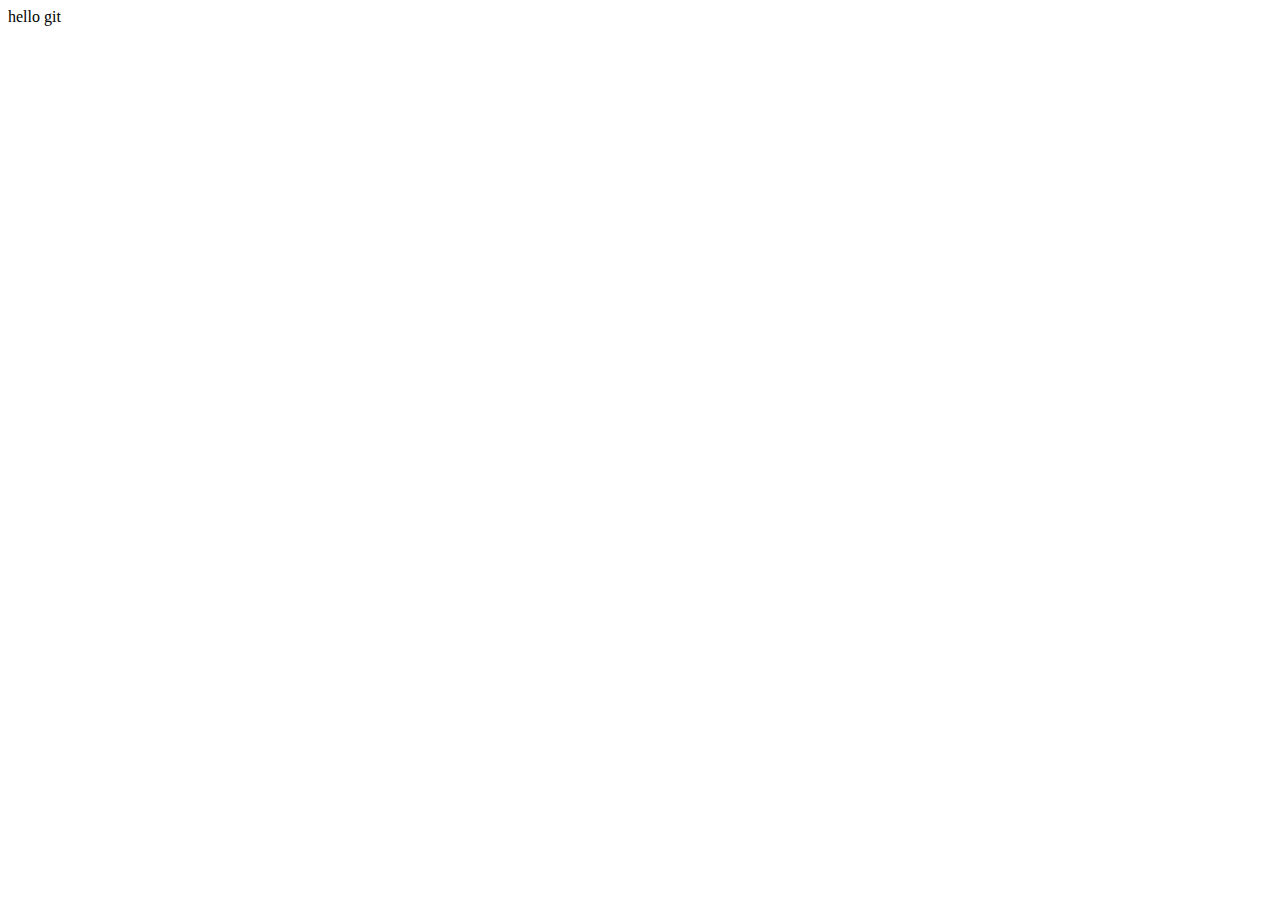
==== index.html @ 30895d61 "first_commit" ====
<!DOCTYPE html>
<html lang="en">
<head>
    <meta charset="UTF-8">
    <meta name="viewport" content="width=device-width, initial-scale=1.0">
    <title>Git</title>
</head>
<body>
    hello git
</body>
</html>
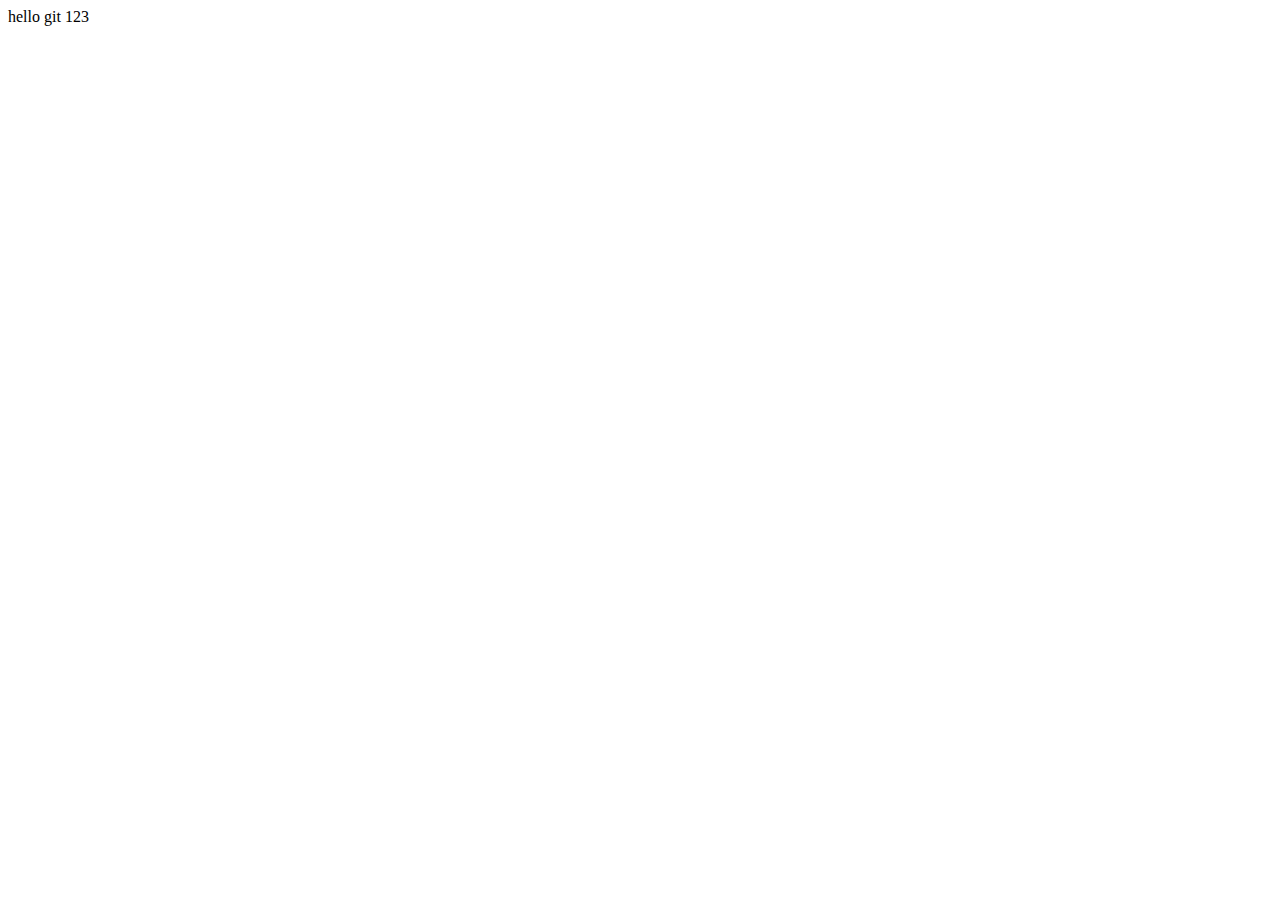
==== commit 01b51e9b: "version2" ====
--- a/index.html
+++ b/index.html
@@ -6,6 +6,6 @@
     <title>Git</title>
 </head>
 <body>
-    hello git
+    hello git 123
 </body>
 </html>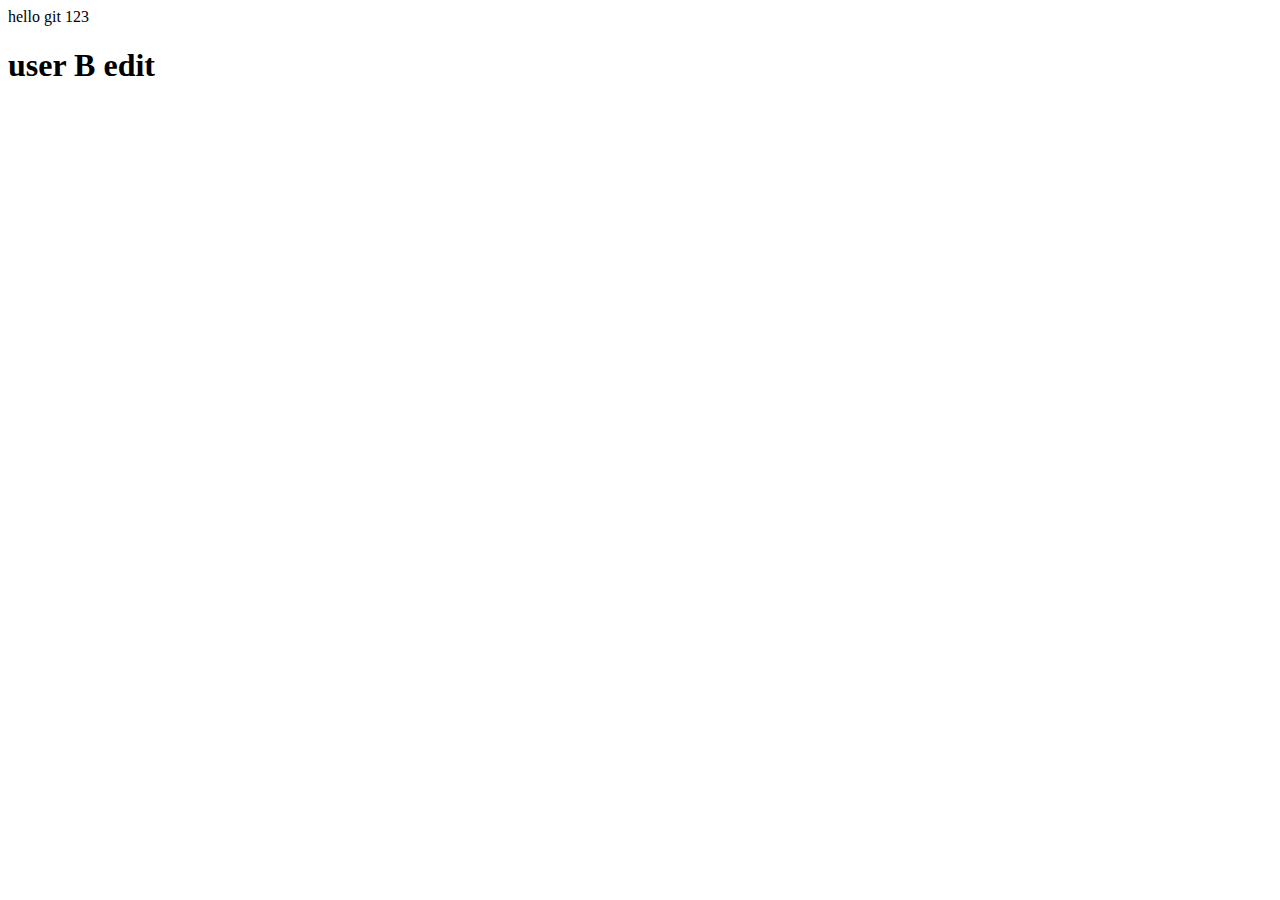
==== commit cdfb674a: "userb_push" ====
--- a/index.html
+++ b/index.html
@@ -7,5 +7,7 @@
 </head>
 <body>
     hello git 123
+    <h1>user B edit</h1>
+
 </body>
 </html>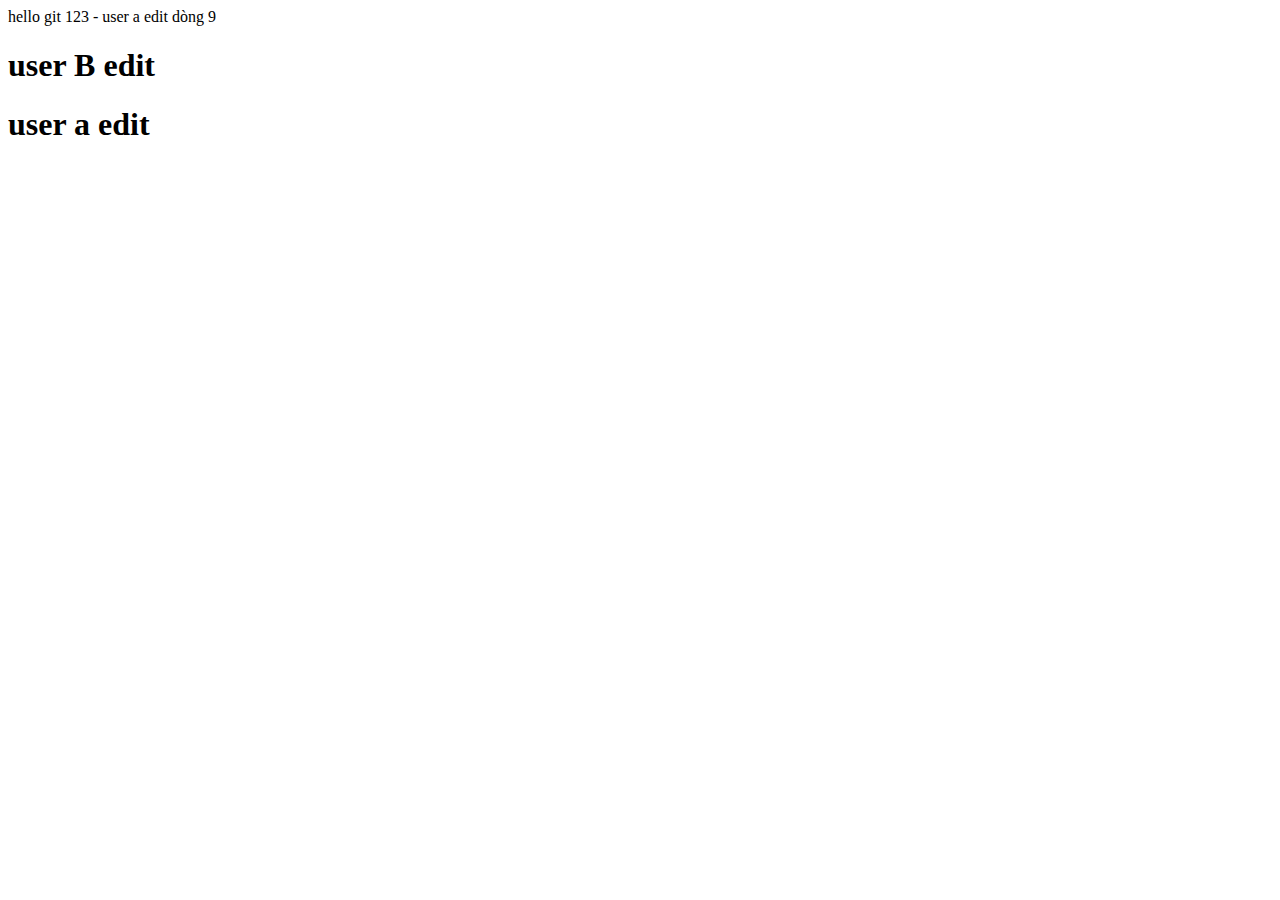
==== commit 81186165: "usera_update" ====
--- a/index.html
+++ b/index.html
@@ -6,8 +6,8 @@
     <title>Git</title>
 </head>
 <body>
-    hello git 123
+    hello git 123 - user a edit dòng 9
     <h1>user B edit</h1>
-
+    <h1>user a edit</h1>
 </body>
 </html>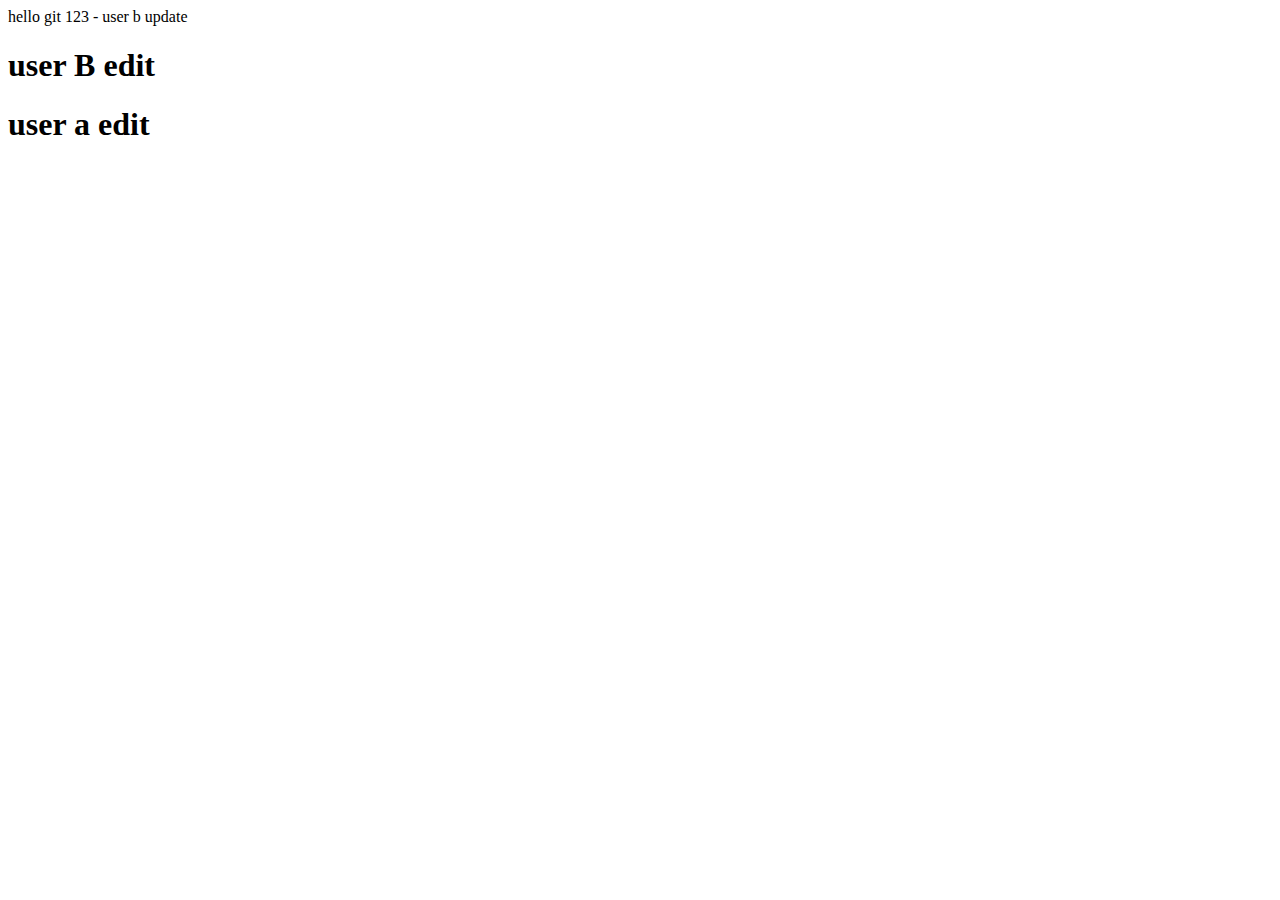
==== commit 02a562a7: "userb_update" ====
--- a/index.html
+++ b/index.html
@@ -6,7 +6,7 @@
     <title>Git</title>
 </head>
 <body>
-    hello git 123 - user a edit dòng 9
+    hello git 123 - user b update 
     <h1>user B edit</h1>
     <h1>user a edit</h1>
 </body>
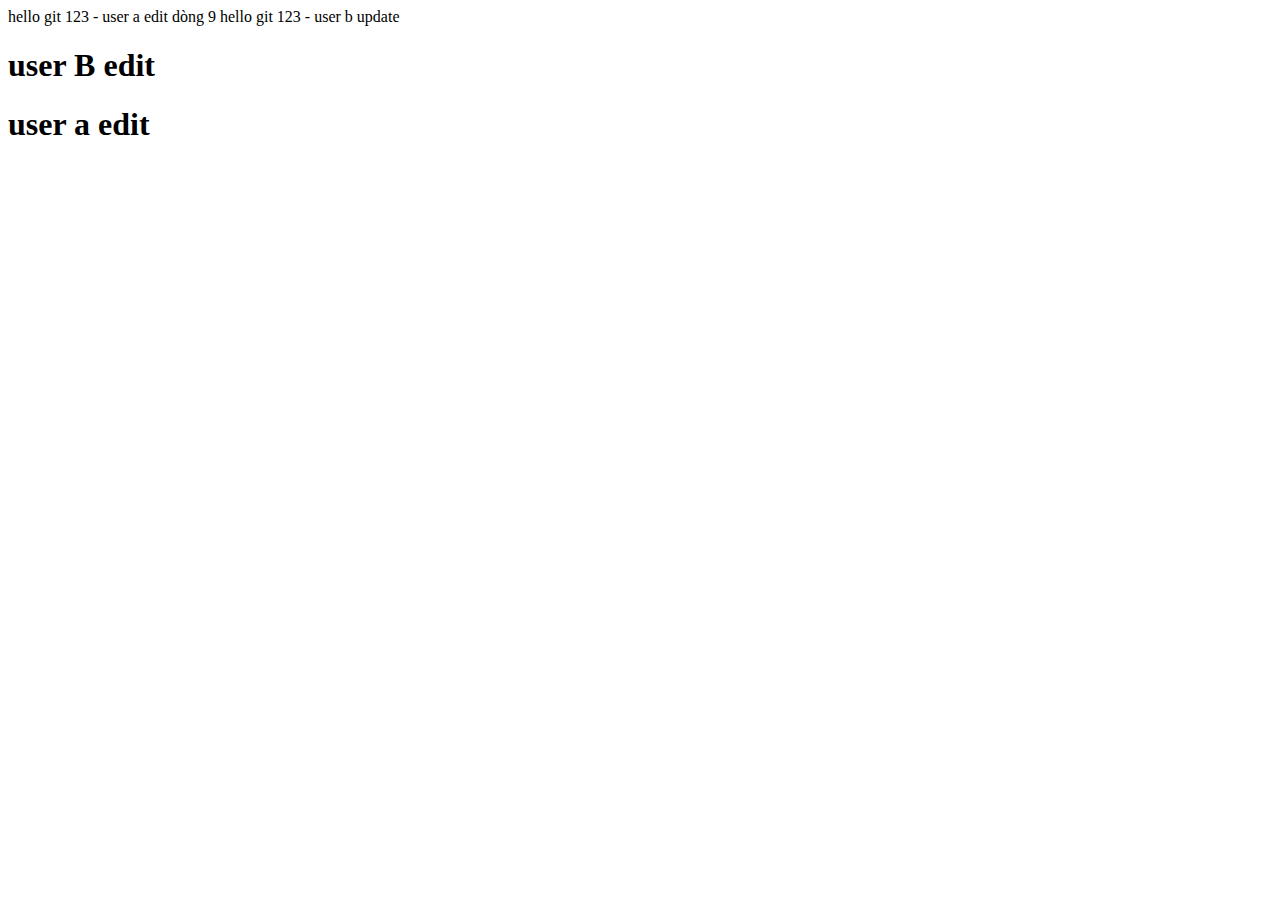
==== commit b827e8b6: "a" ====
--- a/index.html
+++ b/index.html
@@ -6,6 +6,7 @@
     <title>Git</title>
 </head>
 <body>
+    hello git 123 - user a edit dòng 9
     hello git 123 - user b update 
     <h1>user B edit</h1>
     <h1>user a edit</h1>
